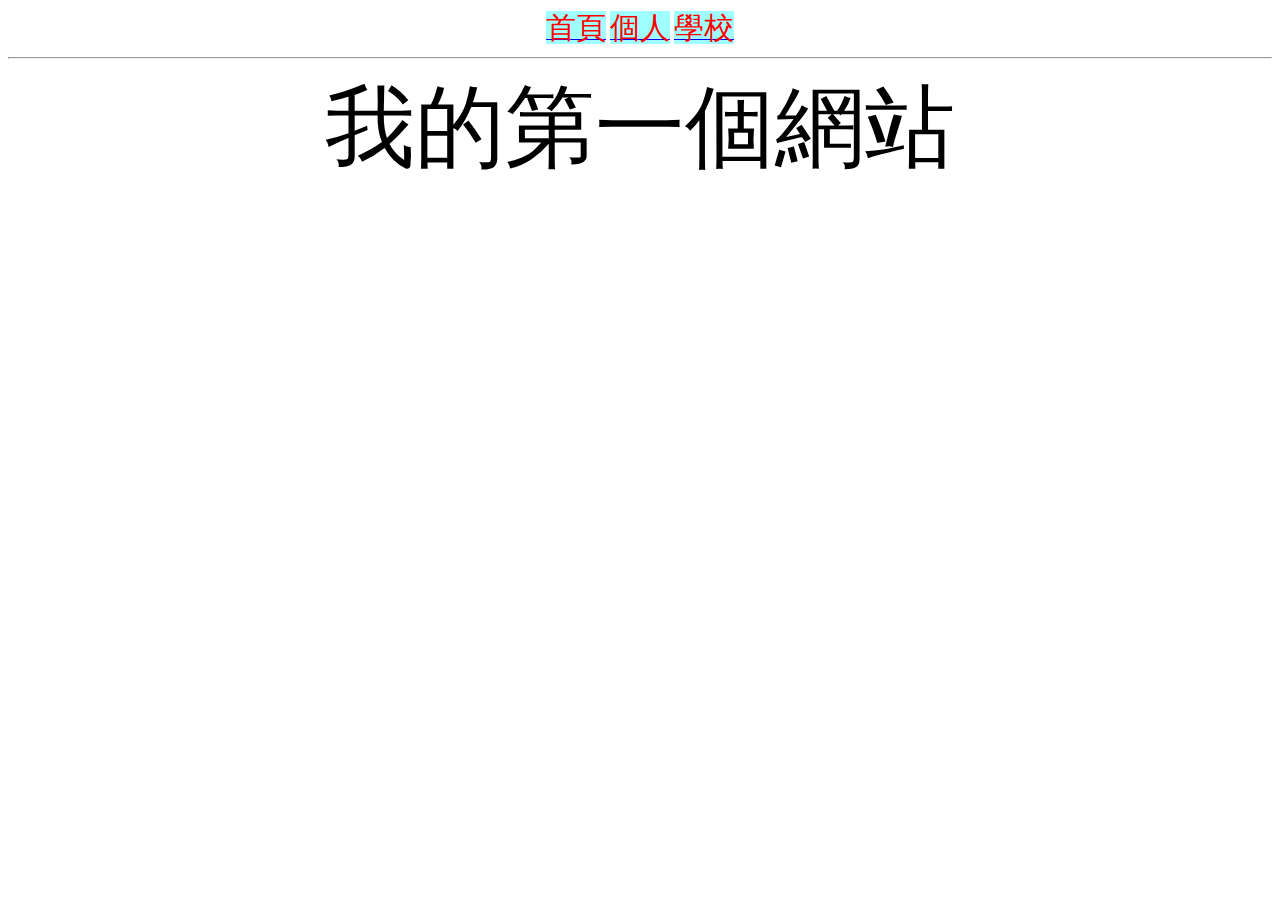
==== index.html @ 7366c704 "Add files via upload" ====
<!DOCTYPE html>
<html>
   <head>
     <meta charset="UTF-8">
      <title>我的網站</title>
      <link rel="stylesheet" href="./style.css">
     </head>
      <body>
	<a href="index.html"><div class="ncyu">首頁</div></a>
	<a href="person.html"><div class="ncyu">個人</div></a>
	<a href="http://www.ncyu.edu.tw.html"><div class="ncyu">學校</div></a>
	<hr>
         <hl>我的第一個網站</hl>
      </body>
</html>
---- style.css ----
body{
	text-align: center;
}
.ncyu{
	border: solid 3spx black;
	width:100px;
	height:100px;
	display: inline;
	font-size:30px;
	color:red;
	background-color: #9fffff;
}
hl{
	font-size: 90px;
	font-family:標楷體;
}
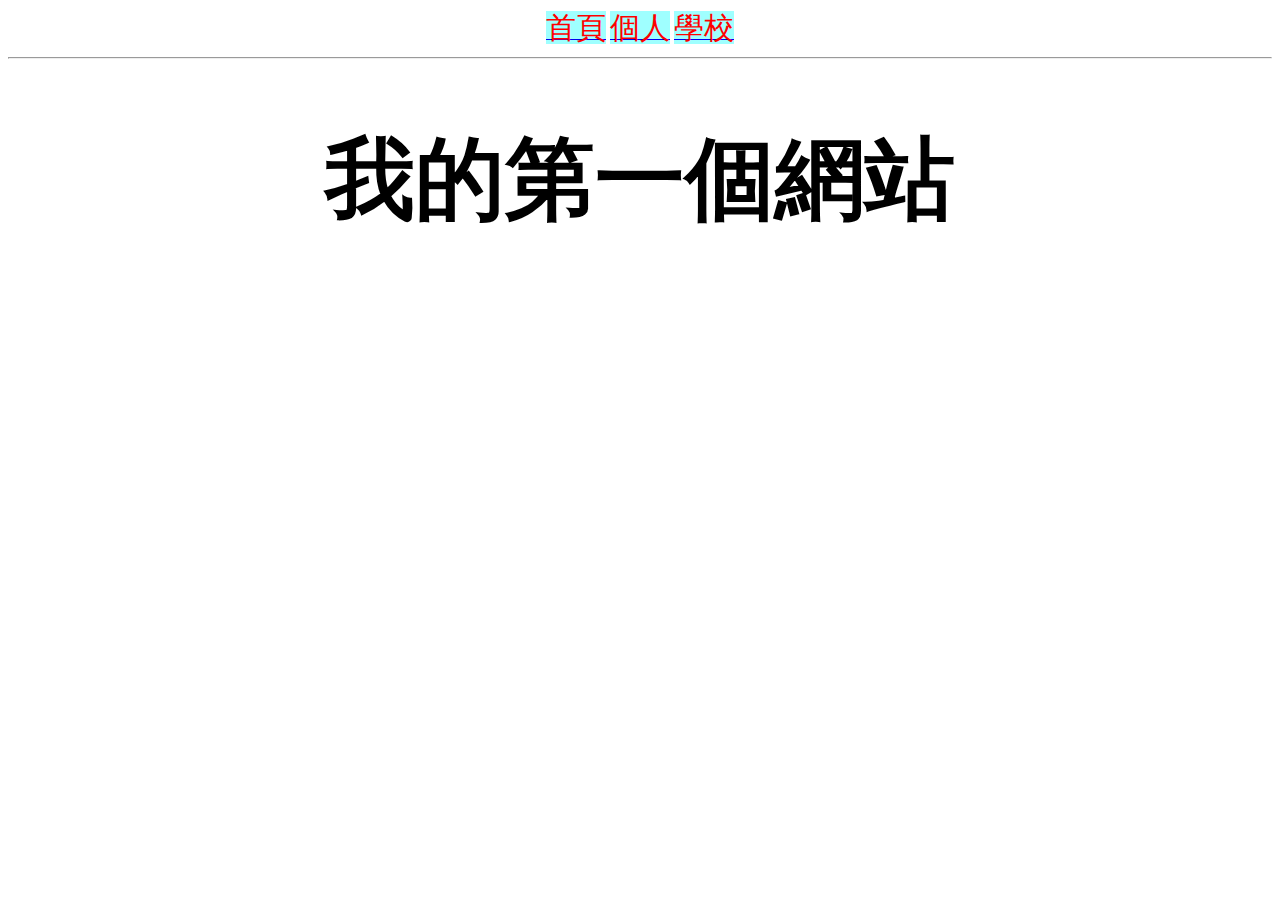
==== commit 8fd8caea: "Add files via upload" ====
--- a/index.html
+++ b/index.html
@@ -10,6 +10,6 @@
 	<a href="person.html"><div class="ncyu">個人</div></a>
 	<a href="http://www.ncyu.edu.tw.html"><div class="ncyu">學校</div></a>
 	<hr>
-         <hl>我的第一個網站</hl>
+         <h1>我的第一個網站</h1>
       </body>
 </html>--- a/style.css
+++ b/style.css
@@ -10,7 +10,7 @@
 	color:red;
 	background-color: #9fffff;
 }
-hl{
+h1{
 	font-size: 90px;
 	font-family:標楷體;
 }